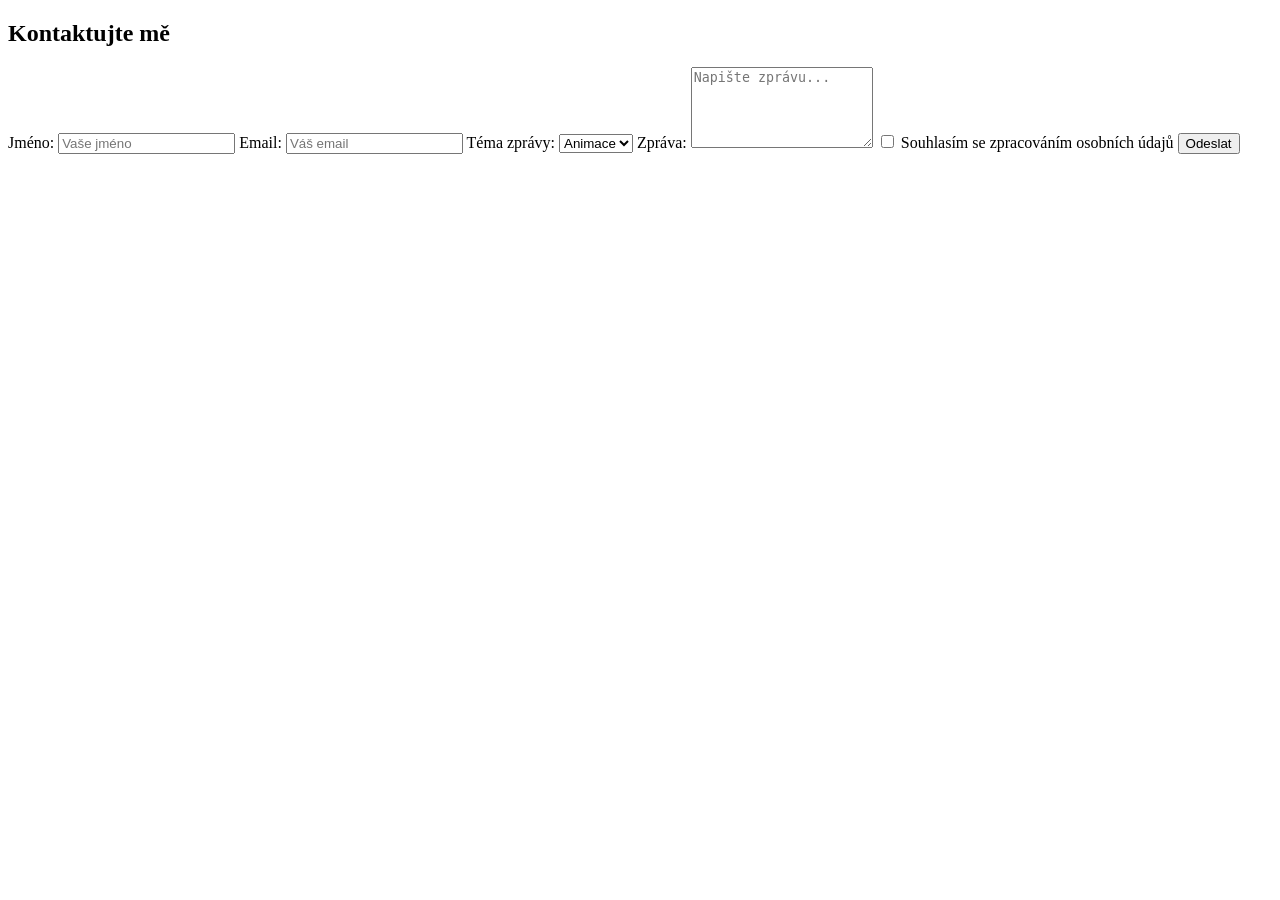
==== contact.html @ 3bd68260 "Contact" ====
<!DOCTYPE html>
<html lang="cs">
<head>
    <meta charset="UTF-8">
    <meta name="viewport" content="width=device-width, initial-scale=1.0">
    <title>Kontakt</title>
    <meta name="description" content="Web o Lego a Cobi animacích zaměřených na historické i moderní války. Najdete zde videa, fotky a odkazy na sociální sítě.">
    <link rel="stylesheet" href="style.css">
    
    
    <section id="kontakt">
  <h2>Kontaktujte mě</h2>
  <form action="odeslat.php" method="post">

    <label for="jmeno">Jméno:</label>
    <input type="text" id="jmeno" name="jmeno" placeholder="Vaše jméno" required>

    <label for="email">Email:</label>
    <input type="email" id="email" name="email" placeholder="Váš email" required>

    <label for="tema">Téma zprávy:</label>
    <select id="tema" name="tema">
      <option value="animace">Animace</option>
      <option value="fotky">Fotky</option>
      <option value="ostatni">Ostatní</option>
    </select>

    <label for="zprava">Zpráva:</label>
    <textarea id="zprava" name="zprava" rows="5" placeholder="Napište zprávu..." required></textarea>

    <input type="checkbox" id="souhlas" name="souhlas" required>
    <label for="souhlas">Souhlasím se zpracováním osobních údajů</label>

    <button type="submit">Odeslat</button>
  </form>
</section>
---- style.css ----
header {
    background: black;
    color: white;
    display: flex;
    align-items: center;      
    padding: 15px 20px;
}

nav {
    margin-left: 20px;        
}

nav a {
    color: white;
    text-decoration: none;
    margin-left: 10px;        
    padding: 8px 12px;
    background: #555;
    border-radius: 5px;
    transition: background 0.3s;
}

nav a:hover {
    background: #777;
}

#links a {
    margin-right: 20px;   
    text-decoration: none;
    color: blue;          
}
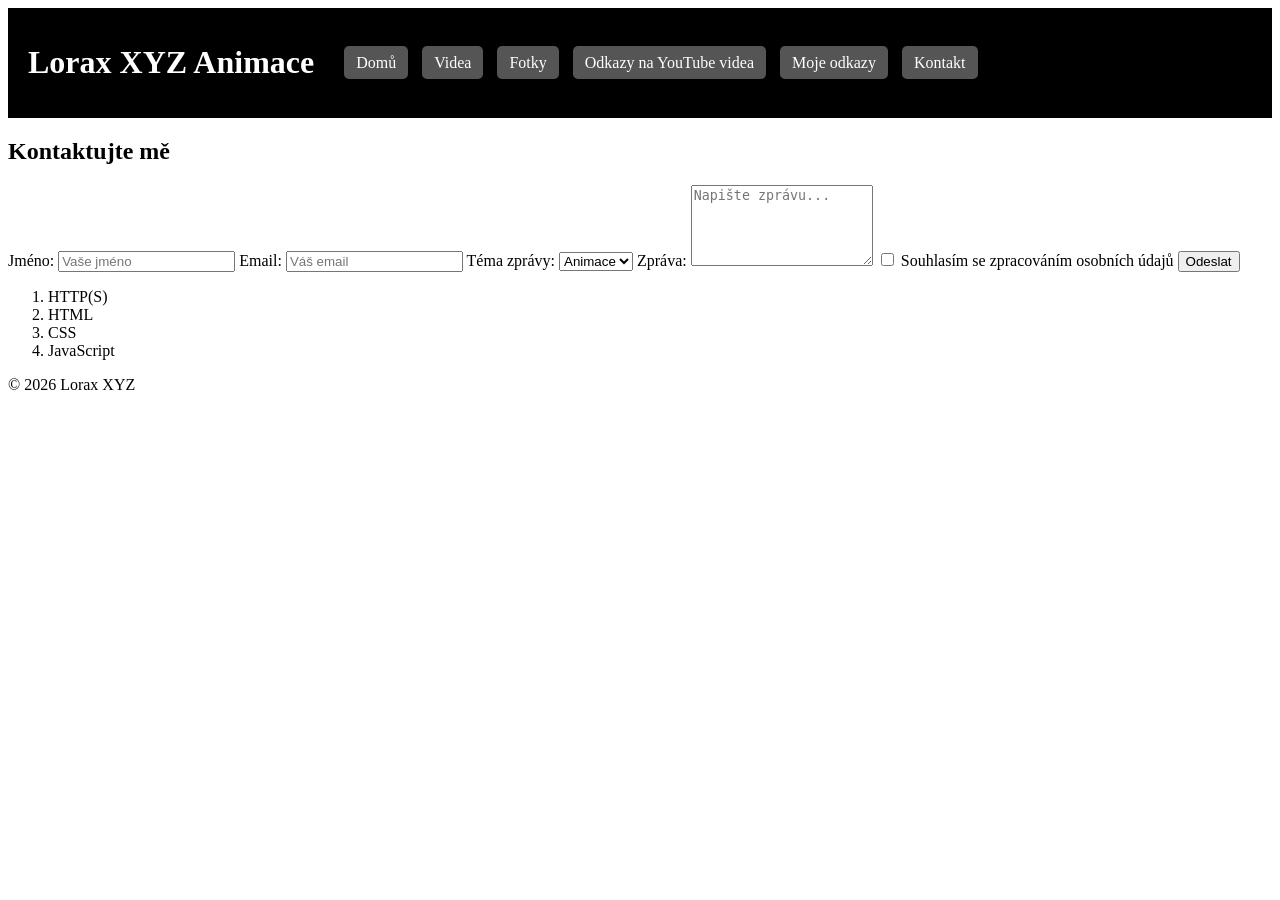
==== commit 7d024551: "contact" ====
--- a/contact.html
+++ b/contact.html
@@ -7,7 +7,22 @@
     <meta name="description" content="Web o Lego a Cobi animacích zaměřených na historické i moderní války. Najdete zde videa, fotky a odkazy na sociální sítě.">
     <link rel="stylesheet" href="style.css">
     
-    
+
+
+    <body>
+        <header>
+    <h1>Lorax XYZ Animace</h1>
+    <nav>
+        <a href="index.html">Domů</a>
+        <a href="videos.html">Videa</a>
+        <a href="photos.html">Fotky</a>
+        <a href="youtube.html">Odkazy na YouTube videa</a>
+        <a href="links.html">Moje odkazy</a>
+        <a href="contact.html">Kontakt</a>
+    </nav>
+        </header>
+
+   
     <section id="kontakt">
   <h2>Kontaktujte mě</h2>
   <form action="odeslat.php" method="post">
@@ -33,4 +48,24 @@
 
     <button type="submit">Odeslat</button>
   </form>
-</section>+
+</section>
+
+ <footer>
+    <ol>
+      <li>HTTP(S)</li>
+      <li>HTML</li>
+      <li>CSS</li>
+      <li>JavaScript</li>
+
+      
+    </ol>
+
+</footer>
+
+<p>© 2026 Lorax XYZ</p>
+
+</body>
+
+</html>
+    
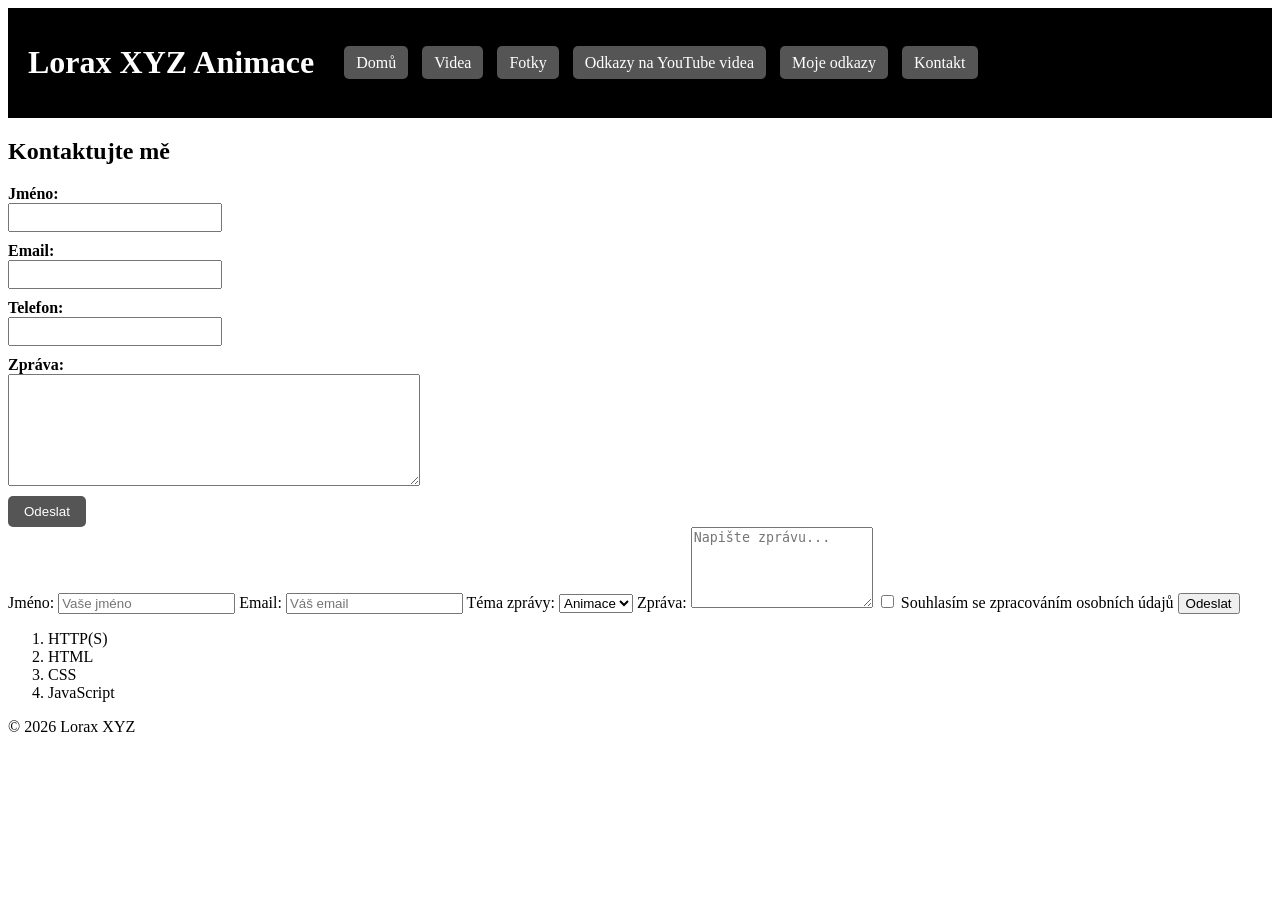
==== commit 8194723f: "changes 2" ====
--- a/contact.html
+++ b/contact.html
@@ -1,5 +1,6 @@
 <!DOCTYPE html>
 <html lang="cs">
+
 <head>
     <meta charset="UTF-8">
     <meta name="viewport" content="width=device-width, initial-scale=1.0">
@@ -8,6 +9,7 @@
     <link rel="stylesheet" href="style.css">
     
 
+</head>
 
     <body>
         <header>
@@ -25,6 +27,21 @@
    
     <section id="kontakt">
   <h2>Kontaktujte mě</h2>
+  <form id="contactForm">
+    <label for="name">Jméno:</label>
+    <input type="text" id="name" name="name">
+
+    <label for="email">Email:</label>
+    <input type="email" id="email" name="email">
+
+    <label for="phone">Telefon:</label>
+    <input type="tel" id="phone" name="phone">
+
+    <label for="message">Zpráva:</label>
+    <textarea id="message" name="message"></textarea>
+
+    <button type="submit">Odeslat</button>
+</form>
   <form action="odeslat.php" method="post">
 
     <label for="jmeno">Jméno:</label>
@@ -37,6 +54,8 @@
     <select id="tema" name="tema">
       <option value="animace">Animace</option>
       <option value="fotky">Fotky</option>
+      <option value="videa">Videa</option>
+      <option value="odkazy">Odkazy</option>
       <option value="ostatni">Ostatní</option>
     </select>
 
--- a/style.css
+++ b/style.css
@@ -28,4 +28,50 @@
     margin-right: 20px;   
     text-decoration: none;
     color: blue;          
+}
+
+
+
+
+
+
+
+
+
+
+#contactForm input[type="text"],
+#contactForm input[type="email"],
+#contactForm input[type="tel"],
+#contactForm select {
+    width: 200px;          /* kratší políčka */
+    padding: 5px;
+    display: block;        /* pod sebe */
+    margin-bottom: 10px;
+}
+
+#contactForm textarea {
+    width: 400px;          /* větší políčko pro zprávu */
+    height: 100px;
+    padding: 5px;
+    display: block;
+    margin-bottom: 10px;
+}
+
+#contactForm button {
+    padding: 8px 16px;
+    background: #555;
+    color: white;
+    border: none;
+    border-radius: 5px;
+    cursor: pointer;
+}
+
+#contactForm button:hover {
+    background: #777;
+}
+
+#contactForm label {
+    display: block;        /* každé label nad políčkem */
+    margin-top: 10px;
+    font-weight: bold;
 }
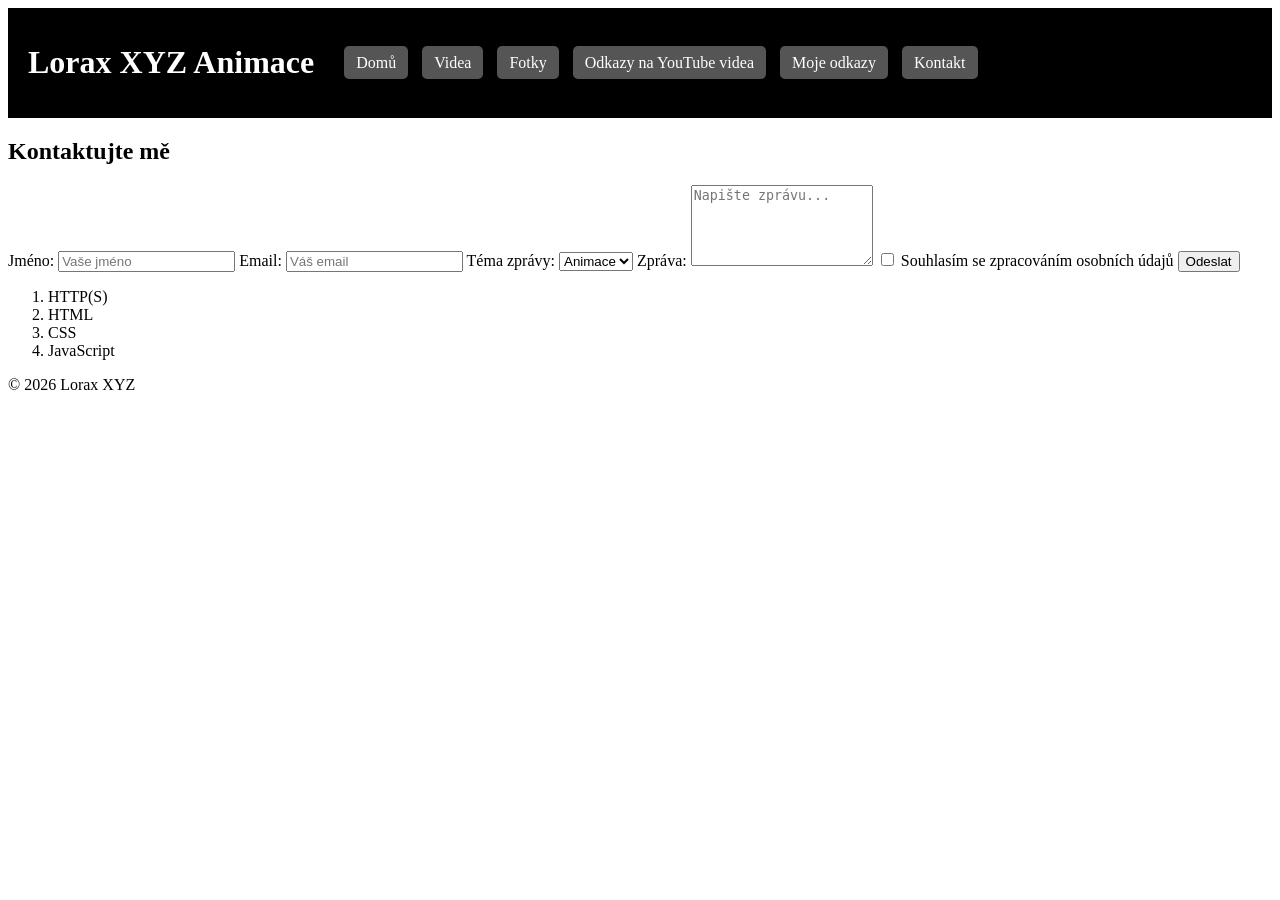
==== commit b5c54863: "change" ====
--- a/contact.html
+++ b/contact.html
@@ -27,21 +27,7 @@
    
     <section id="kontakt">
   <h2>Kontaktujte mě</h2>
-  <form id="contactForm">
-    <label for="name">Jméno:</label>
-    <input type="text" id="name" name="name">
 
-    <label for="email">Email:</label>
-    <input type="email" id="email" name="email">
-
-    <label for="phone">Telefon:</label>
-    <input type="tel" id="phone" name="phone">
-
-    <label for="message">Zpráva:</label>
-    <textarea id="message" name="message"></textarea>
-
-    <button type="submit">Odeslat</button>
-</form>
   <form action="odeslat.php" method="post">
 
     <label for="jmeno">Jméno:</label>
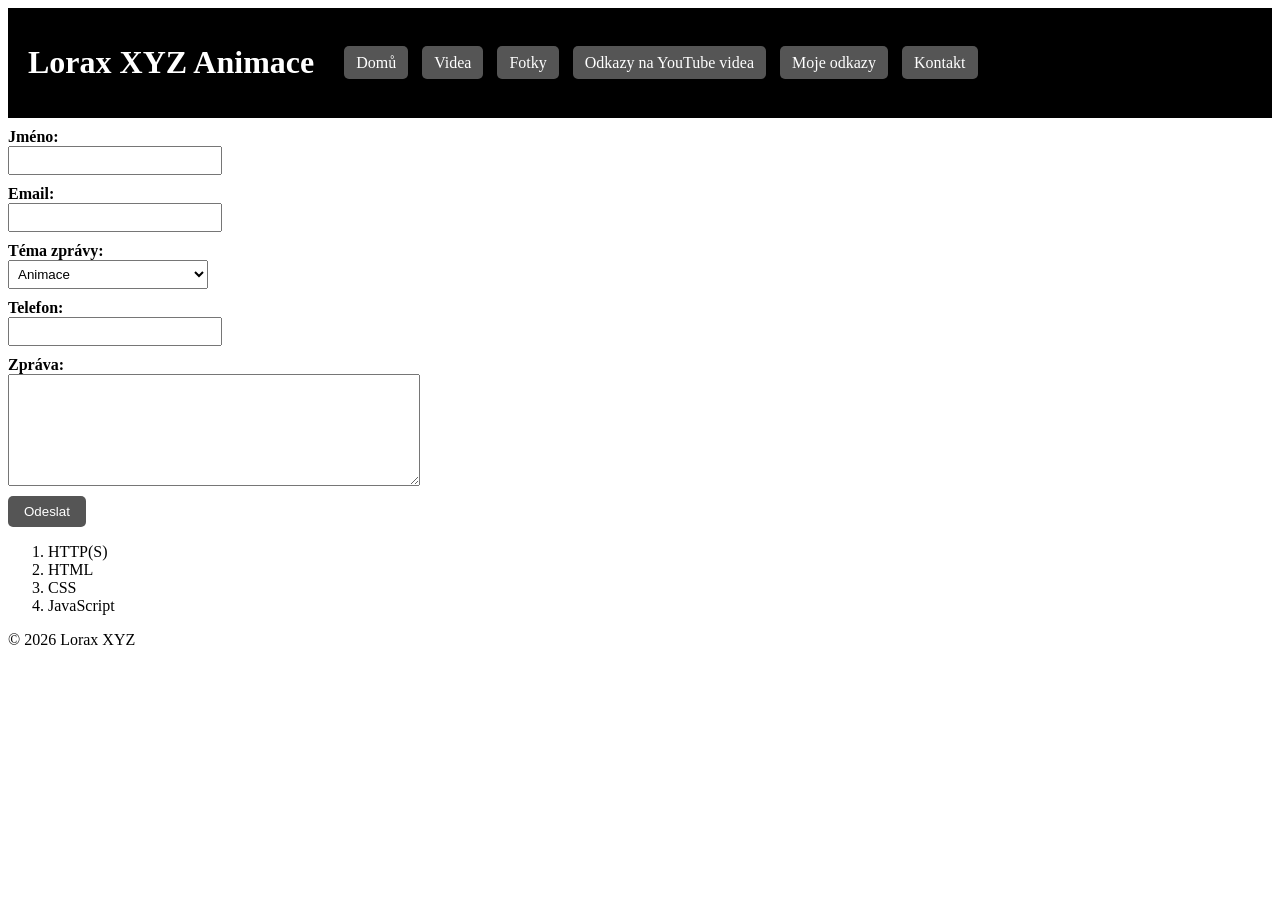
==== commit 307baf18: "1" ====
--- a/contact.html
+++ b/contact.html
@@ -25,36 +25,30 @@
         </header>
 
    
-    <section id="kontakt">
-  <h2>Kontaktujte mě</h2>
+  <form id="contactForm">
+  <label for="name">Jméno:</label>
+  <input type="text" id="name" name="name">
 
-  <form action="odeslat.php" method="post">
+  <label for="email">Email:</label>
+  <input type="email" id="email" name="email">
 
-    <label for="jmeno">Jméno:</label>
-    <input type="text" id="jmeno" name="jmeno" placeholder="Vaše jméno" required>
+  <label for="tema">Téma zprávy:</label>
+  <select id="tema" name="tema">
+    <option value="animace">Animace</option>
+    <option value="fotky">Fotky</option>
+    <option value="videa">Videa</option>
+    <option value="odkazy">Odkazy</option>
+    <option value="ostatni">Ostatní</option>
+  </select>
 
-    <label for="email">Email:</label>
-    <input type="email" id="email" name="email" placeholder="Váš email" required>
+  <label for="phone">Telefon:</label>
+  <input type="tel" id="phone" name="phone">
 
-    <label for="tema">Téma zprávy:</label>
-    <select id="tema" name="tema">
-      <option value="animace">Animace</option>
-      <option value="fotky">Fotky</option>
-      <option value="videa">Videa</option>
-      <option value="odkazy">Odkazy</option>
-      <option value="ostatni">Ostatní</option>
-    </select>
+  <label for="message">Zpráva:</label>
+  <textarea id="message" name="message"></textarea>
 
-    <label for="zprava">Zpráva:</label>
-    <textarea id="zprava" name="zprava" rows="5" placeholder="Napište zprávu..." required></textarea>
-
-    <input type="checkbox" id="souhlas" name="souhlas" required>
-    <label for="souhlas">Souhlasím se zpracováním osobních údajů</label>
-
-    <button type="submit">Odeslat</button>
-  </form>
-
-</section>
+  <button type="submit">Odeslat</button>
+</form>
 
  <footer>
     <ol>
--- a/style.css
+++ b/style.css
@@ -74,4 +74,6 @@
     display: block;        /* každé label nad políčkem */
     margin-top: 10px;
     font-weight: bold;
-}+}
+
+
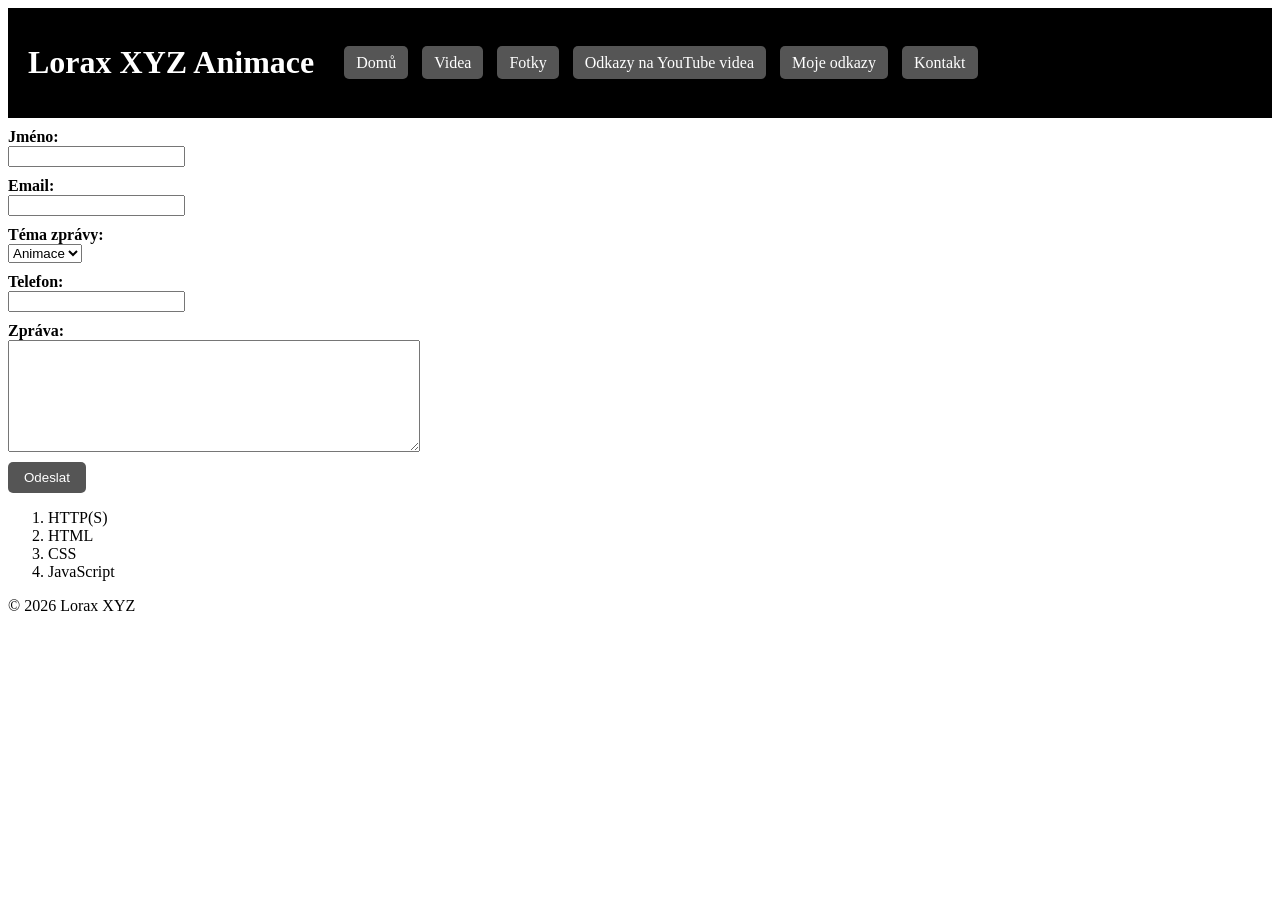
==== commit 97bf4cf2: "2" ====
--- a/contact.html
+++ b/contact.html
@@ -7,6 +7,7 @@
     <title>Kontakt</title>
     <meta name="description" content="Web o Lego a Cobi animacích zaměřených na historické i moderní války. Najdete zde videa, fotky a odkazy na sociální sítě.">
     <link rel="stylesheet" href="style.css">
+    
     
 
 </head>
--- a/style.css
+++ b/style.css
@@ -37,7 +37,7 @@
 
 
 
-
+<link rel="stylesheet" href="css/style.css">
 
 #contactForm input[type="text"],
 #contactForm input[type="email"],
